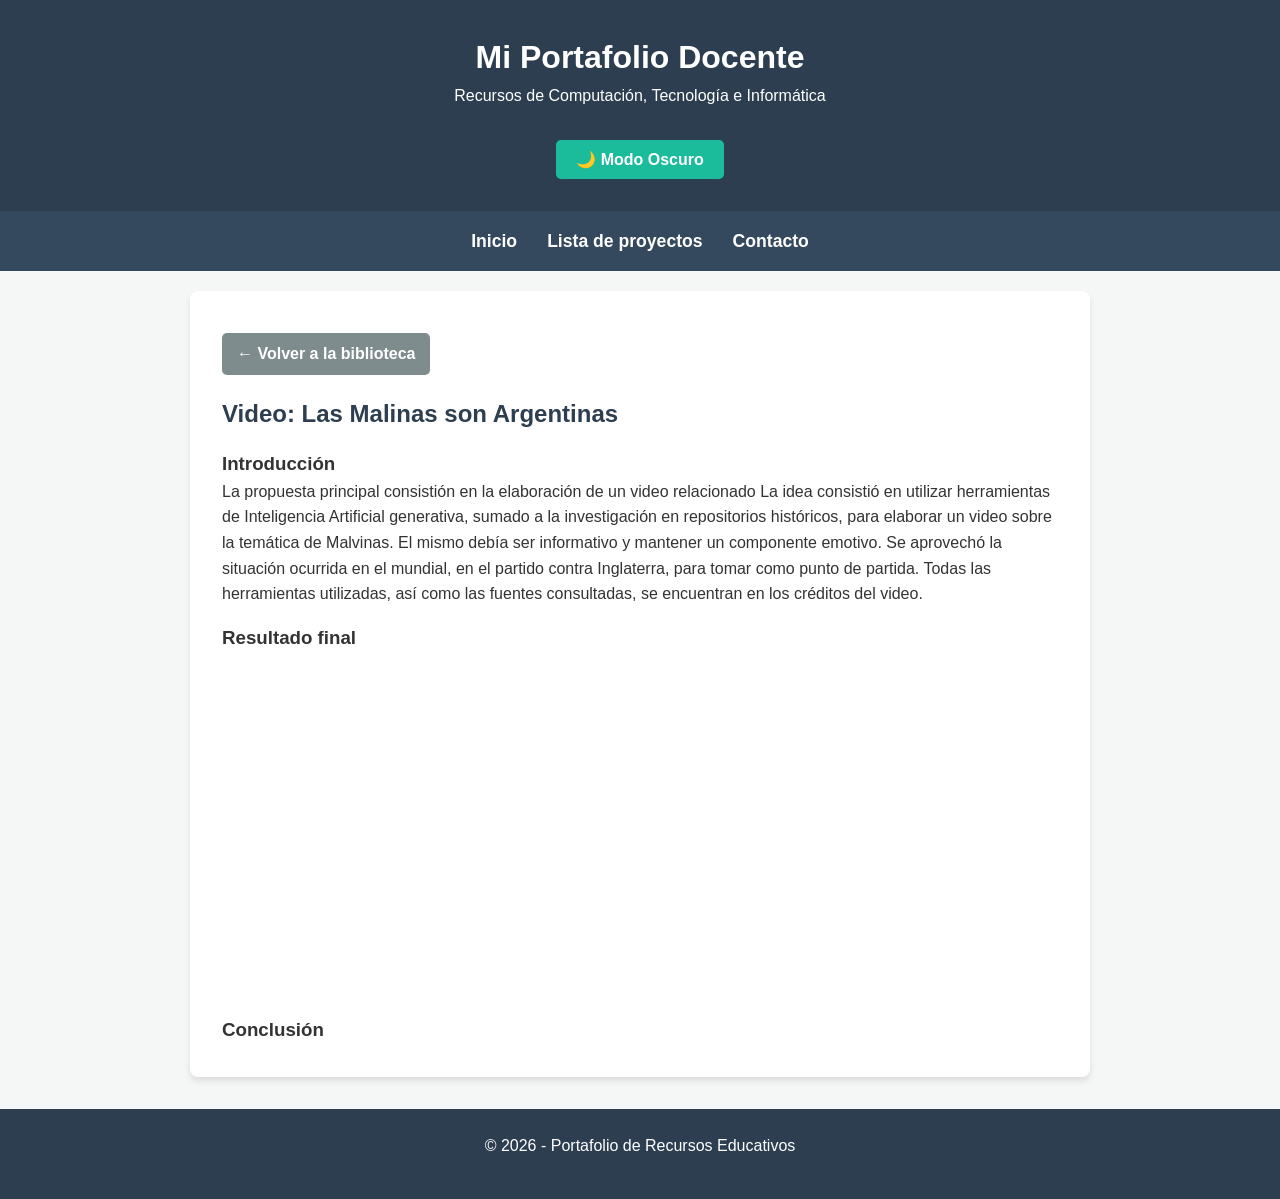
==== malvinas.html @ 792bb121 "Porfolio_V1" ====
<!DOCTYPE html>
<html lang="es">

<head>
    <meta charset="UTF-8">
    <meta name="viewport" content="width=device-width, initial-scale=1.0">
    <title>Proyecto Otto - Portafolio</title>
    <link rel="stylesheet" href="css/style.css">
</head>

<body>
    <header>
        <h1>Mi Portafolio Docente</h1>
        <p>Recursos de Computación, Tecnología e Informática</p>
        <button id="btn-tema" class="btn-tema">🌙 Modo Oscuro</button>
    </header>

    <nav>
        <ul>
            <li><a href="index.html">Inicio</a></li>
            <li><a href="recursos.html">Lista de proyectos</a></li>
            <!--<li><a href="guia.html">Guía Docente</a></li> -->
            <!--<li><a href="acerca.html">Sobre Mí</a></li>-->
            <li><a href="contacto.html">Contacto</a></li>
        </ul>
    </nav>

    <main>
        <!-- Botón para volver atrás -->
        <a href="recursos.html" class="enlace-btn" style="margin-bottom: 20px; background-color: #7f8c8d;">← Volver a la
            biblioteca</a>

        <h2>Video: Las Malinas son Argentinas</h2>

        <section>
            <h3>Introducción</h3>
            <p>La propuesta principal consistión en la elaboración de un video relacionado
                La idea consistió en utilizar herramientas de Inteligencia Artificial generativa, sumado a la
                investigación en repositorios históricos, para elaborar un video sobre la temática de Malvinas. El mismo
                debía ser informativo y mantener un componente emotivo. Se aprovechó la situación ocurrida en el
                mundial, en el partido contra Inglaterra, para tomar como punto de partida. Todas las herramientas
                utilizadas, así como las fuentes consultadas, se encuentran en los créditos del video.
            </p>
        </section>

        <section>
            <h3>Resultado final</h3>
            <div style="text-align: center; margin: 20px 0;">
                <iframe width="560" height="315" src="https://www.youtube.com/watch?v=FuB39KWJhpg"
                    title="Video Las Malvinas son Argentinas" frameborder="0"
                    allow="accelerometer; autoplay; clipboard-write; encrypted-media; gyroscope; picture-in-picture"
                    allowfullscreen></iframe>
        </section>

        <section>
            <h3>Conclusión</h3>

        </section>

    </main>

    <footer>
        <p>&copy; 2026 - Portafolio de Recursos Educativos</p>
    </footer>

    <script>
        const btnTema = document.getElementById('btn-tema');
        const body = document.body;

        btnTema.addEventListener('click', () => {
            body.classList.toggle('dark-mode');
            if (body.classList.contains('dark-mode')) {
                btnTema.textContent = '☀️ Modo Claro';
            } else {
                btnTema.textContent = '🌙 Modo Oscuro';
            }
        });
    </script>
</body>

</html>
---- css/style.css ----
/* Estilos generales */
* {
    margin: 0;
    padding: 0;
    box-sizing: border-box;
    font-family: 'Segoe UI', Tahoma, Geneva, Verdana, sans-serif;
}

body {
    background-color: #f4f7f6;
    color: #333;
    line-height: 1.6;
}

/* Encabezado */
header {
    background-color: #2c3e50;
    color: white;
    text-align: center;
    padding: 2rem 0;
}

/* Navegación */
nav {
    background-color: #34495e;
}

nav ul {
    list-style: none;
    display: flex;
    justify-content: center;
    flex-wrap: wrap;
    padding: 1rem 0;
}

nav ul li {
    margin: 0 15px;
}

nav ul li a {
    color: white;
    text-decoration: none;
    font-weight: bold;
    font-size: 1.1rem;
    transition: color 0.3s;
}

nav ul li a:hover {
    color: #1abc9c;
    /* Un tono verde agua al pasar el mouse */
}

/* Contenido Principal */
main {
    padding: 2rem;
    max-width: 900px;
    margin: 20px auto;
    background: white;
    border-radius: 8px;
    box-shadow: 0 4px 6px rgba(0, 0, 0, 0.1);
}

h2 {
    color: #2c3e50;
    margin-bottom: 1rem;
}

p {
    margin-bottom: 1rem;
}

/* Pie de página */
footer {
    text-align: center;
    padding: 1.5rem;
    margin-top: 2rem;
    background-color: #2c3e50;
    color: white;
}

/* Estilos para el botón interactivo */
.btn-tema {
    background-color: #1abc9c;
    color: white;
    border: none;
    padding: 10px 20px;
    border-radius: 5px;
    cursor: pointer;
    font-weight: bold;
    margin-top: 15px;
    font-size: 1rem;
    transition: background-color 0.3s;
}

.btn-tema:hover {
    background-color: #16a085;
}

/* Colores alternativos para el Modo Oscuro */
body.dark-mode {
    background-color: #121212;
    color: #e0e0e0;
}

body.dark-mode header,
body.dark-mode footer {
    background-color: #000000;
}

body.dark-mode nav {
    background-color: #1f1f1f;
}

body.dark-mode main {
    background-color: #1e1e1e;
    color: #e0e0e0;
    box-shadow: 0 4px 6px rgba(255, 255, 255, 0.05);
}

body.dark-mode h1,
body.dark-mode h2,
body.dark-mode p {
    color: #e0e0e0;
}

/* Ajuste sutil para que los títulos destaquen en modo oscuro */
body.dark-mode h2 {
    color: #1abc9c;
}

/* Estilos para las tarjetas de recursos */
.tarjeta-recurso {
    background-color: #ffffff;
    border: 1px solid #ddd;
    border-radius: 8px;
    padding: 20px;
    margin-bottom: 25px;
    box-shadow: 0 2px 4px rgba(0, 0, 0, 0.05);
}

body.dark-mode .tarjeta-recurso {
    background-color: #2a2a2a;
    border-color: #444;
}

.tarjeta-recurso h3 {
    color: #2980b9;
    margin-bottom: 15px;
}

body.dark-mode .tarjeta-recurso h3 {
    color: #3498db;
}


/* Estilos para las imágenes */
.img-recurso {
    display: block;
    /* La palabra "auto" a los costados es lo que centra la imagen perfectamente */
    margin: 0 auto 15px auto;

    width: 100%;
    max-width: 300px;
    /* Al fijar esto en píxeles, la imagen nunca será gigante */
    height: auto;
    border-radius: 5px;
    border: 1px solid #ccc;
}

/* Estilos para las imágenes DENTRO de los proyectos (más grandes) */
.img-proyecto {
    display: block;
    margin: 30px auto;
    /* Mayor margen para que respiren */
    width: 75%;
    max-width: 800px;
    /* Tamaño máximo mucho mayor para que sean legibles */
    height: auto;
    border-radius: 8px;
    box-shadow: 0 4px 8px rgba(0, 0, 0, 0.1);
    /* Una sombrita para que resalten */
}

/* Botones de enlaces */
.enlace-btn {
    display: inline-block;
    background-color: #2980b9;
    color: white;
    padding: 8px 15px;
    text-decoration: none;
    border-radius: 5px;
    margin-top: 10px;
    font-weight: bold;
    transition: background-color 0.3s;
}

.enlace-btn:hover {
    background-color: #3498db;
}

.contenedor {
    display: flex;
    /* Coloca los elementos hijos uno al lado del otro */
    align-items: center;
    /* Centra el texto verticalmente con respecto a la imagen */
    gap: 15px;
    /* Espacio de separación entre la imagen y el texto */
}

.mi-imagen {
    width: 150px;
    /* Ajusta el ancho de la imagen según necesites */
    height: auto;
}

.hola {
    text-align: center;
}
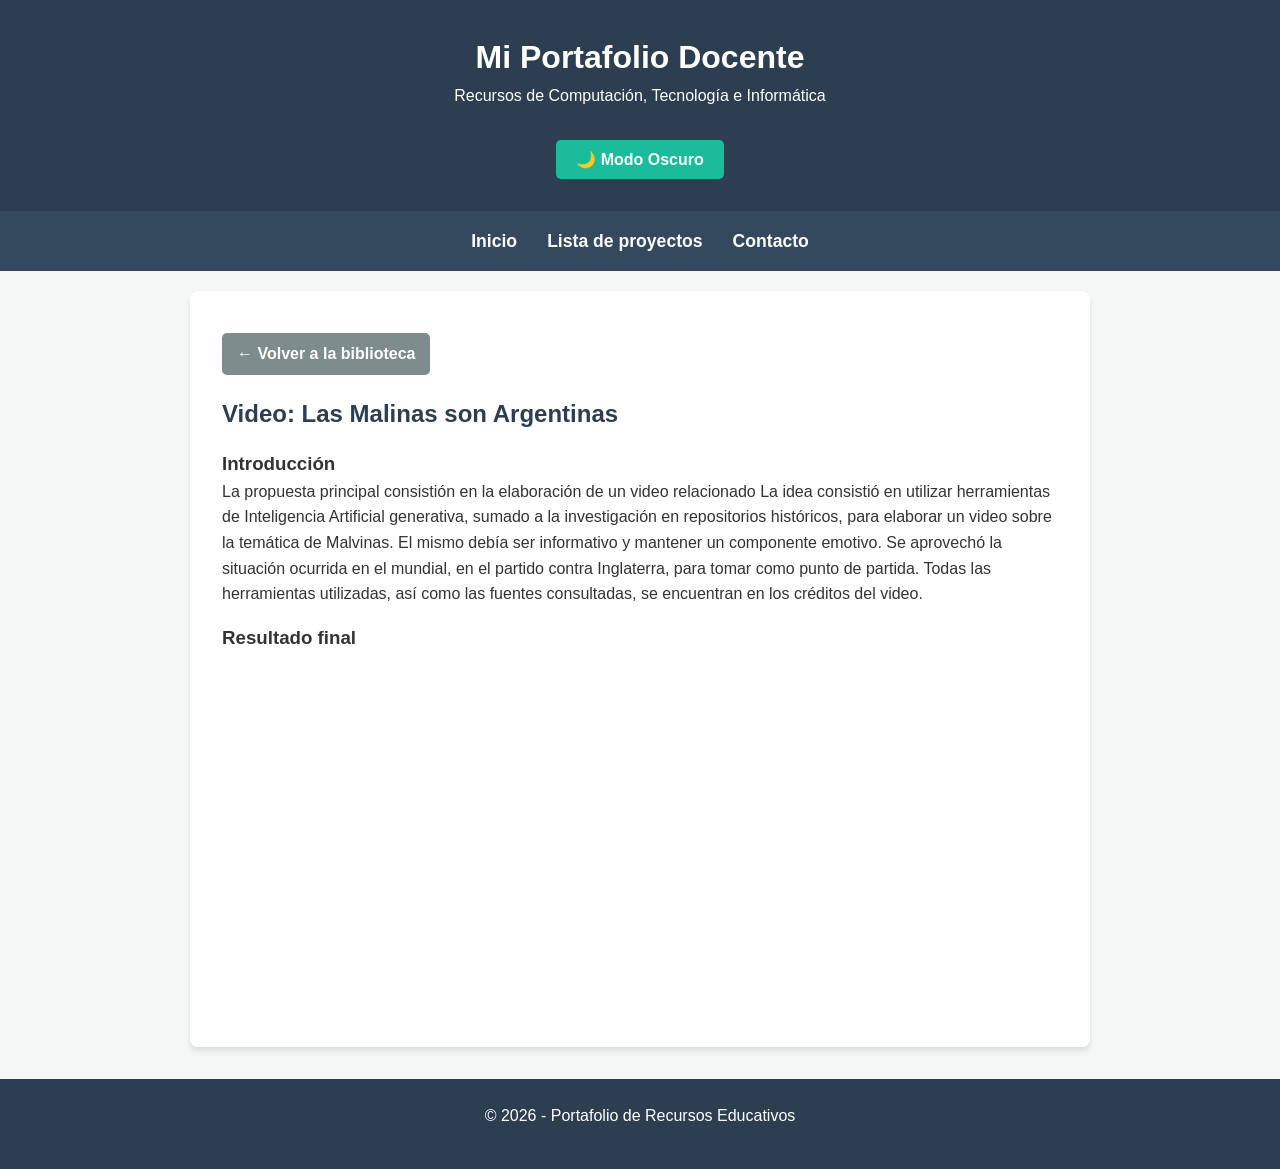
==== commit 0f6a2e71: "Se eliminó "conclusiones" de Malvinas" ====
--- a/malvinas.html
+++ b/malvinas.html
@@ -52,11 +52,6 @@
                     allowfullscreen></iframe>
         </section>
 
-        <section>
-            <h3>Conclusión</h3>
-
-        </section>
-
     </main>
 
     <footer>
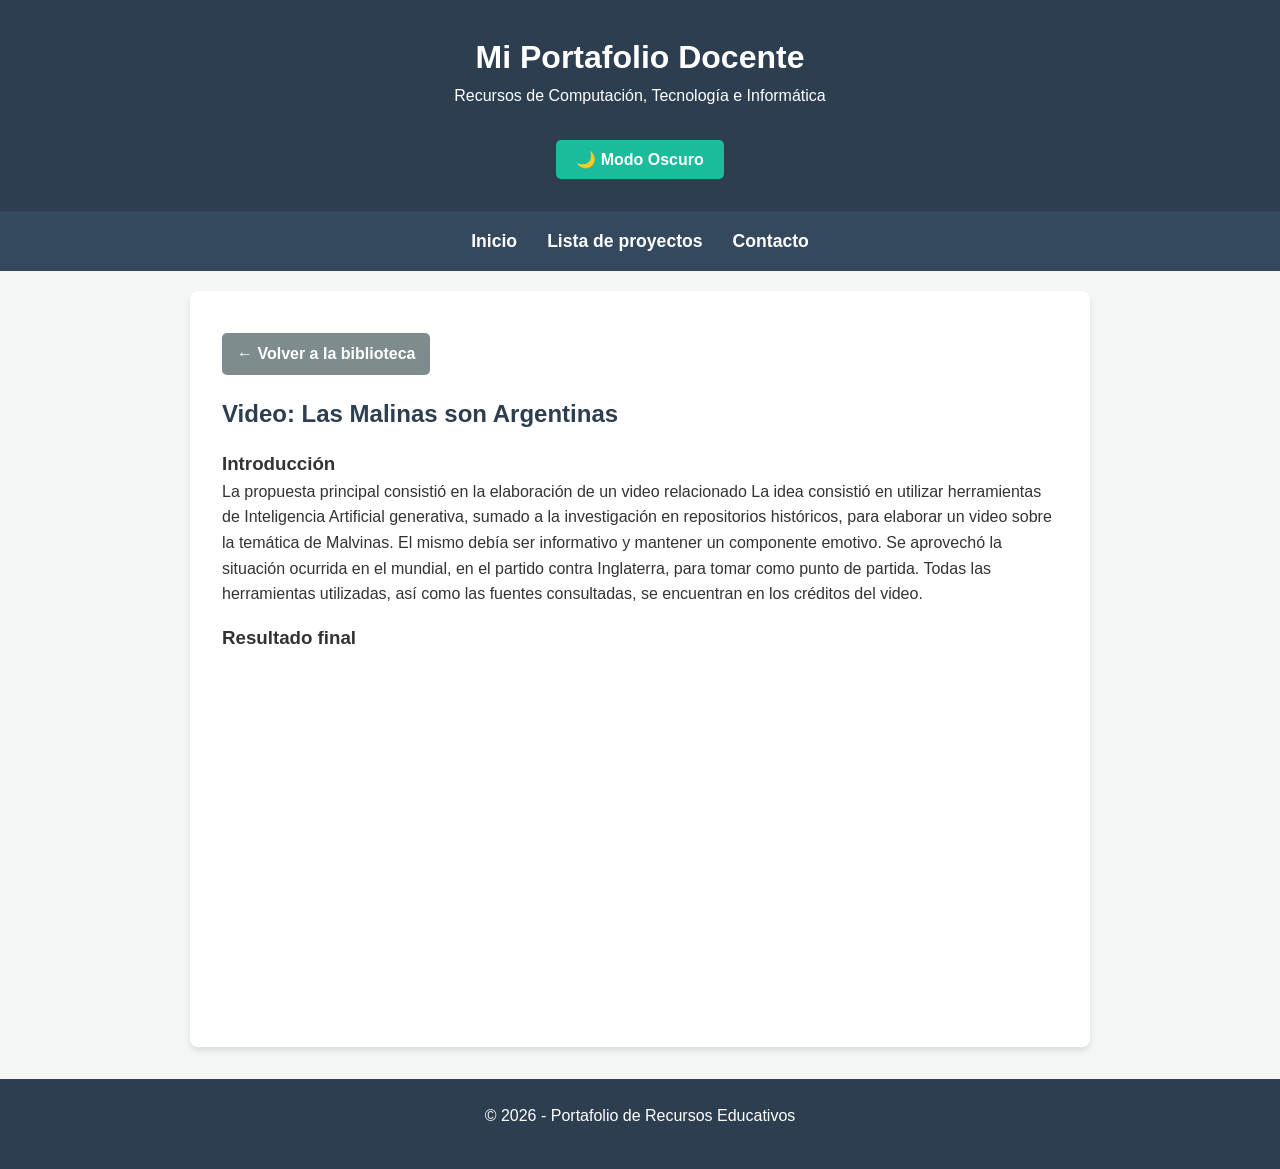
==== commit 0b12da98: "Video en Malvinas arreglado y correcciones en Trivia" ====
--- a/malvinas.html
+++ b/malvinas.html
@@ -34,7 +34,7 @@
 
         <section>
             <h3>Introducción</h3>
-            <p>La propuesta principal consistión en la elaboración de un video relacionado
+            <p>La propuesta principal consistió en la elaboración de un video relacionado
                 La idea consistió en utilizar herramientas de Inteligencia Artificial generativa, sumado a la
                 investigación en repositorios históricos, para elaborar un video sobre la temática de Malvinas. El mismo
                 debía ser informativo y mantener un componente emotivo. Se aprovechó la situación ocurrida en el
@@ -46,7 +46,7 @@
         <section>
             <h3>Resultado final</h3>
             <div style="text-align: center; margin: 20px 0;">
-                <iframe width="560" height="315" src="https://www.youtube.com/watch?v=FuB39KWJhpg"
+                <iframe width="560" height="315" src="https://youtu.be/FuB39KWJhpg"
                     title="Video Las Malvinas son Argentinas" frameborder="0"
                     allow="accelerometer; autoplay; clipboard-write; encrypted-media; gyroscope; picture-in-picture"
                     allowfullscreen></iframe>
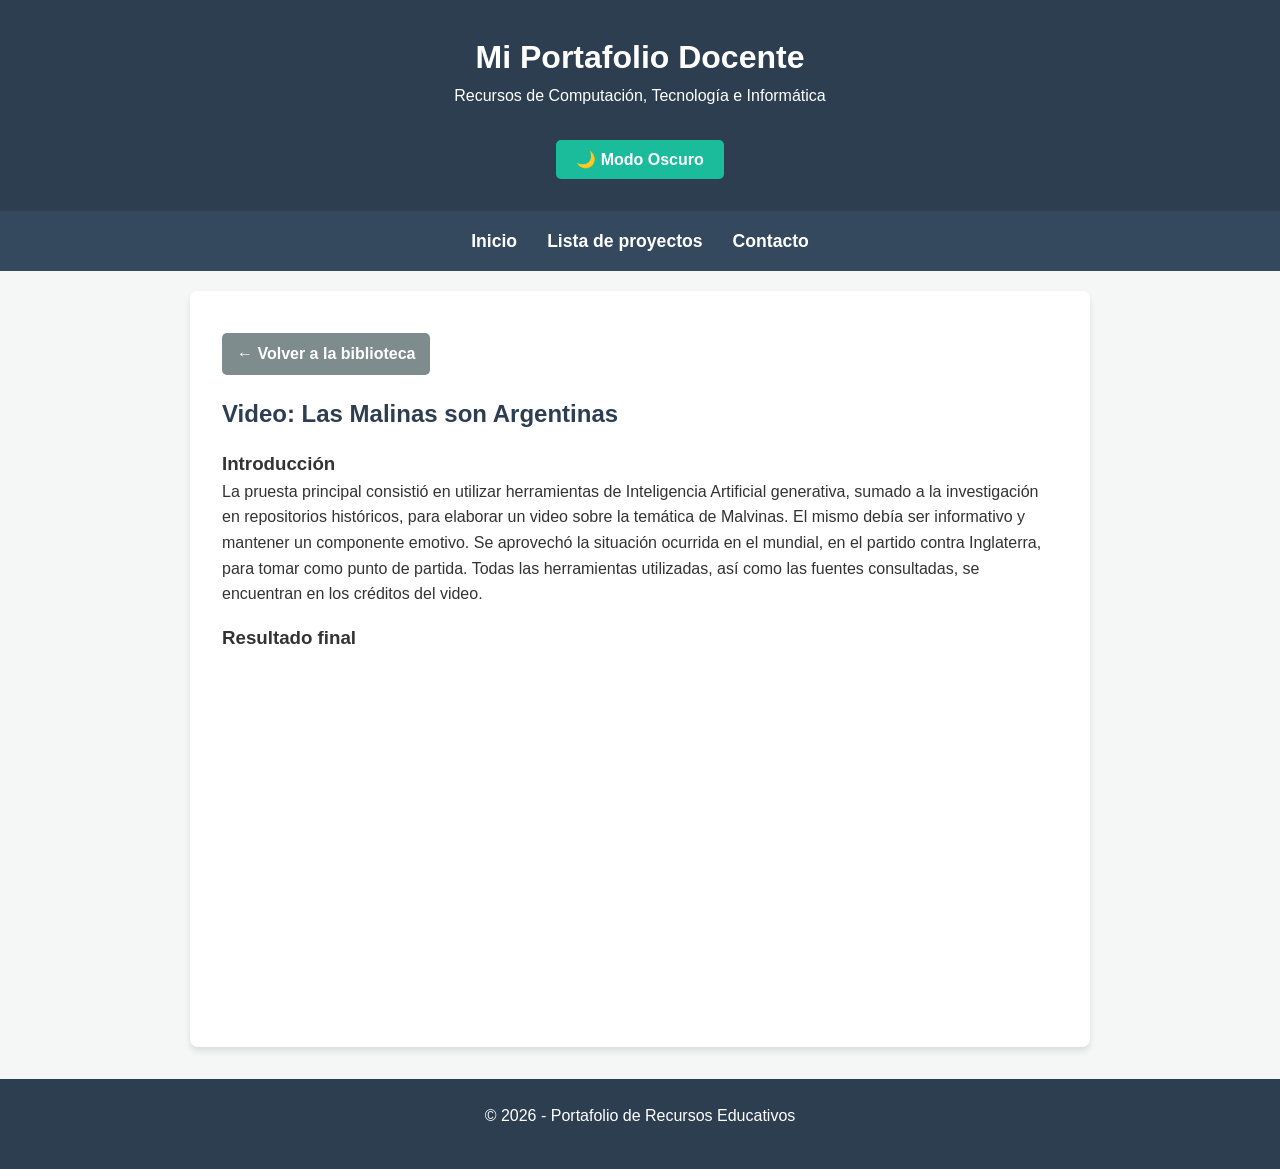
==== commit 3092ac44: "Se corrigieron palabras repetidas en Malvinas" ====
--- a/malvinas.html
+++ b/malvinas.html
@@ -34,8 +34,8 @@
 
         <section>
             <h3>Introducción</h3>
-            <p>La propuesta principal consistió en la elaboración de un video relacionado
-                La idea consistió en utilizar herramientas de Inteligencia Artificial generativa, sumado a la
+            <p>La pruesta principal consistió en utilizar herramientas de Inteligencia Artificial generativa, sumado a
+                la
                 investigación en repositorios históricos, para elaborar un video sobre la temática de Malvinas. El mismo
                 debía ser informativo y mantener un componente emotivo. Se aprovechó la situación ocurrida en el
                 mundial, en el partido contra Inglaterra, para tomar como punto de partida. Todas las herramientas
@@ -46,7 +46,7 @@
         <section>
             <h3>Resultado final</h3>
             <div style="text-align: center; margin: 20px 0;">
-                <iframe width="560" height="315" src="https://youtu.be/FuB39KWJhpg"
+                <iframe width="560" height="315" src="https://www.youtube.com/embed/FuB39KWJhpg"
                     title="Video Las Malvinas son Argentinas" frameborder="0"
                     allow="accelerometer; autoplay; clipboard-write; encrypted-media; gyroscope; picture-in-picture"
                     allowfullscreen></iframe>
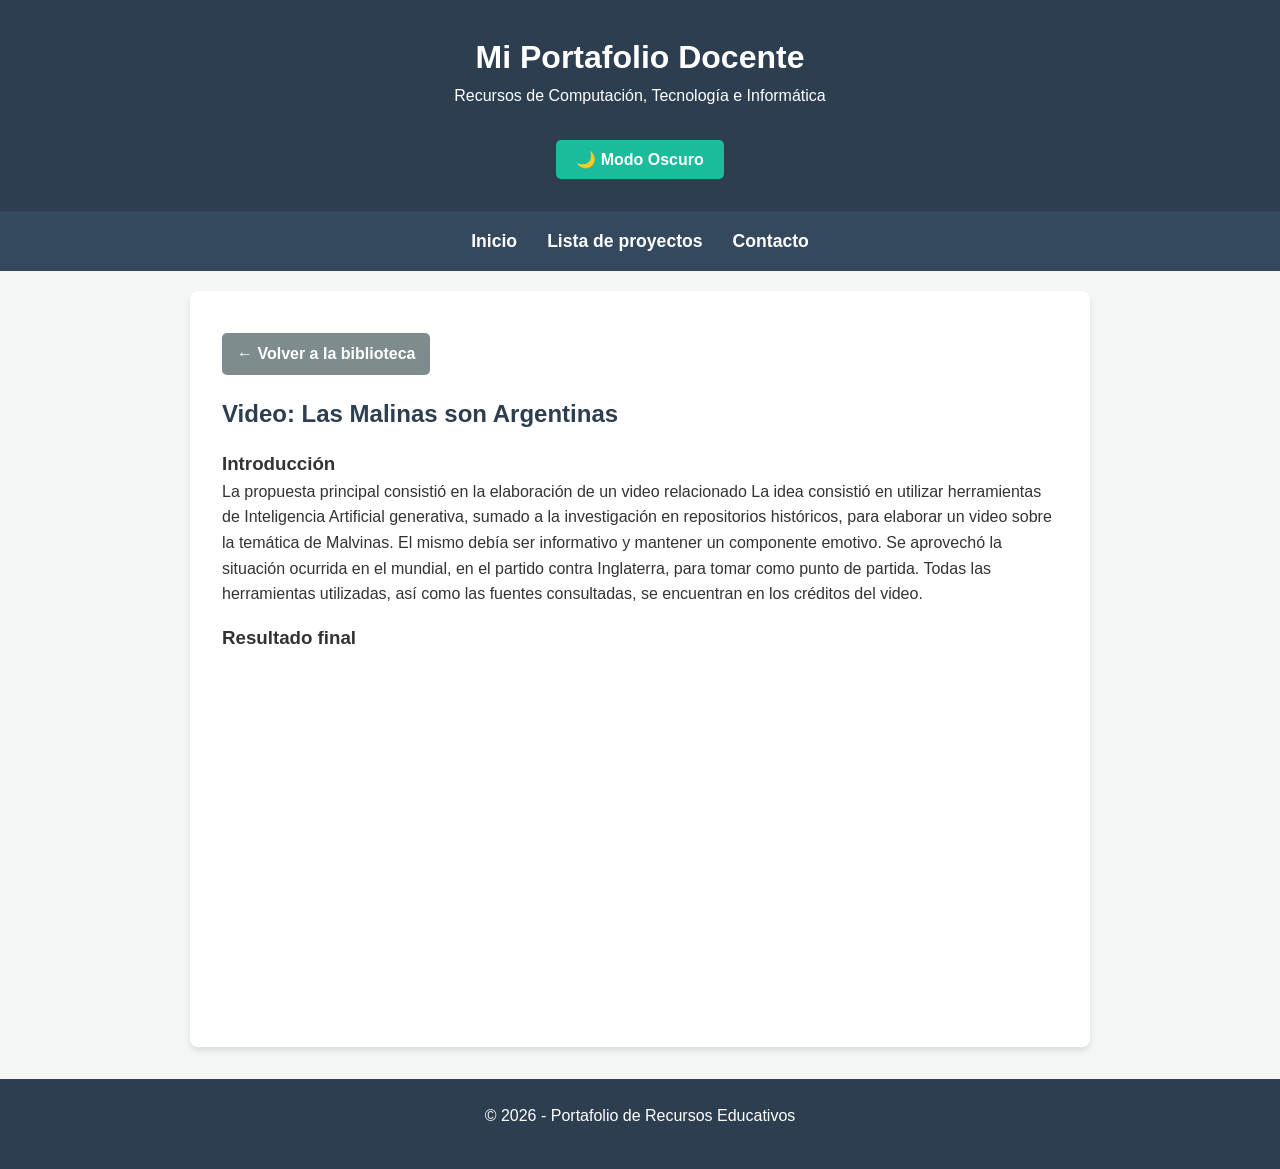
==== commit 4503427e: "Se corrigió el video de malvinas" ====
--- a/malvinas.html
+++ b/malvinas.html
@@ -34,8 +34,8 @@
 
         <section>
             <h3>Introducción</h3>
-            <p>La pruesta principal consistió en utilizar herramientas de Inteligencia Artificial generativa, sumado a
-                la
+            <p>La propuesta principal consistió en la elaboración de un video relacionado
+                La idea consistió en utilizar herramientas de Inteligencia Artificial generativa, sumado a la
                 investigación en repositorios históricos, para elaborar un video sobre la temática de Malvinas. El mismo
                 debía ser informativo y mantener un componente emotivo. Se aprovechó la situación ocurrida en el
                 mundial, en el partido contra Inglaterra, para tomar como punto de partida. Todas las herramientas
@@ -46,7 +46,7 @@
         <section>
             <h3>Resultado final</h3>
             <div style="text-align: center; margin: 20px 0;">
-                <iframe width="560" height="315" src="https://www.youtube.com/embed/FuB39KWJhpg"
+                <iframe width="560" height="315" src="https://www.youtube.com/embed/d80LPzRF5jE?si=GM_TgzUcwPpfwoVI"
                     title="Video Las Malvinas son Argentinas" frameborder="0"
                     allow="accelerometer; autoplay; clipboard-write; encrypted-media; gyroscope; picture-in-picture"
                     allowfullscreen></iframe>
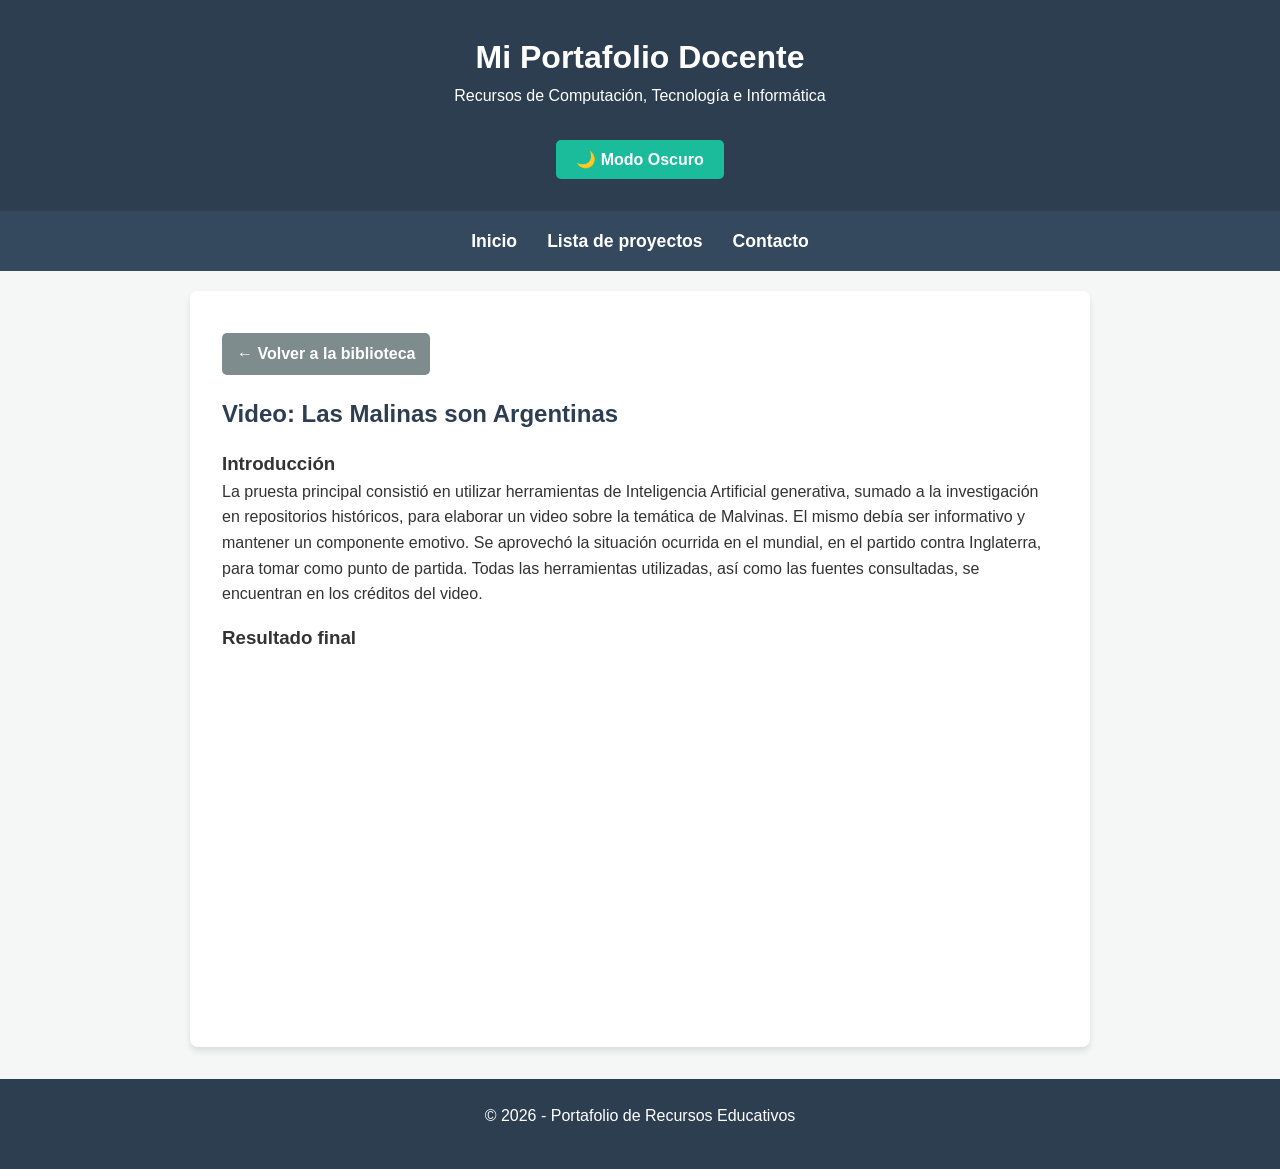
==== commit e01cd390: "Merge branch 'main' of https://github.com/PelaAR/Porfolio" ====
--- a/malvinas.html
+++ b/malvinas.html
@@ -34,8 +34,8 @@
 
         <section>
             <h3>Introducción</h3>
-            <p>La propuesta principal consistió en la elaboración de un video relacionado
-                La idea consistió en utilizar herramientas de Inteligencia Artificial generativa, sumado a la
+            <p>La pruesta principal consistió en utilizar herramientas de Inteligencia Artificial generativa, sumado a
+                la
                 investigación en repositorios históricos, para elaborar un video sobre la temática de Malvinas. El mismo
                 debía ser informativo y mantener un componente emotivo. Se aprovechó la situación ocurrida en el
                 mundial, en el partido contra Inglaterra, para tomar como punto de partida. Todas las herramientas
